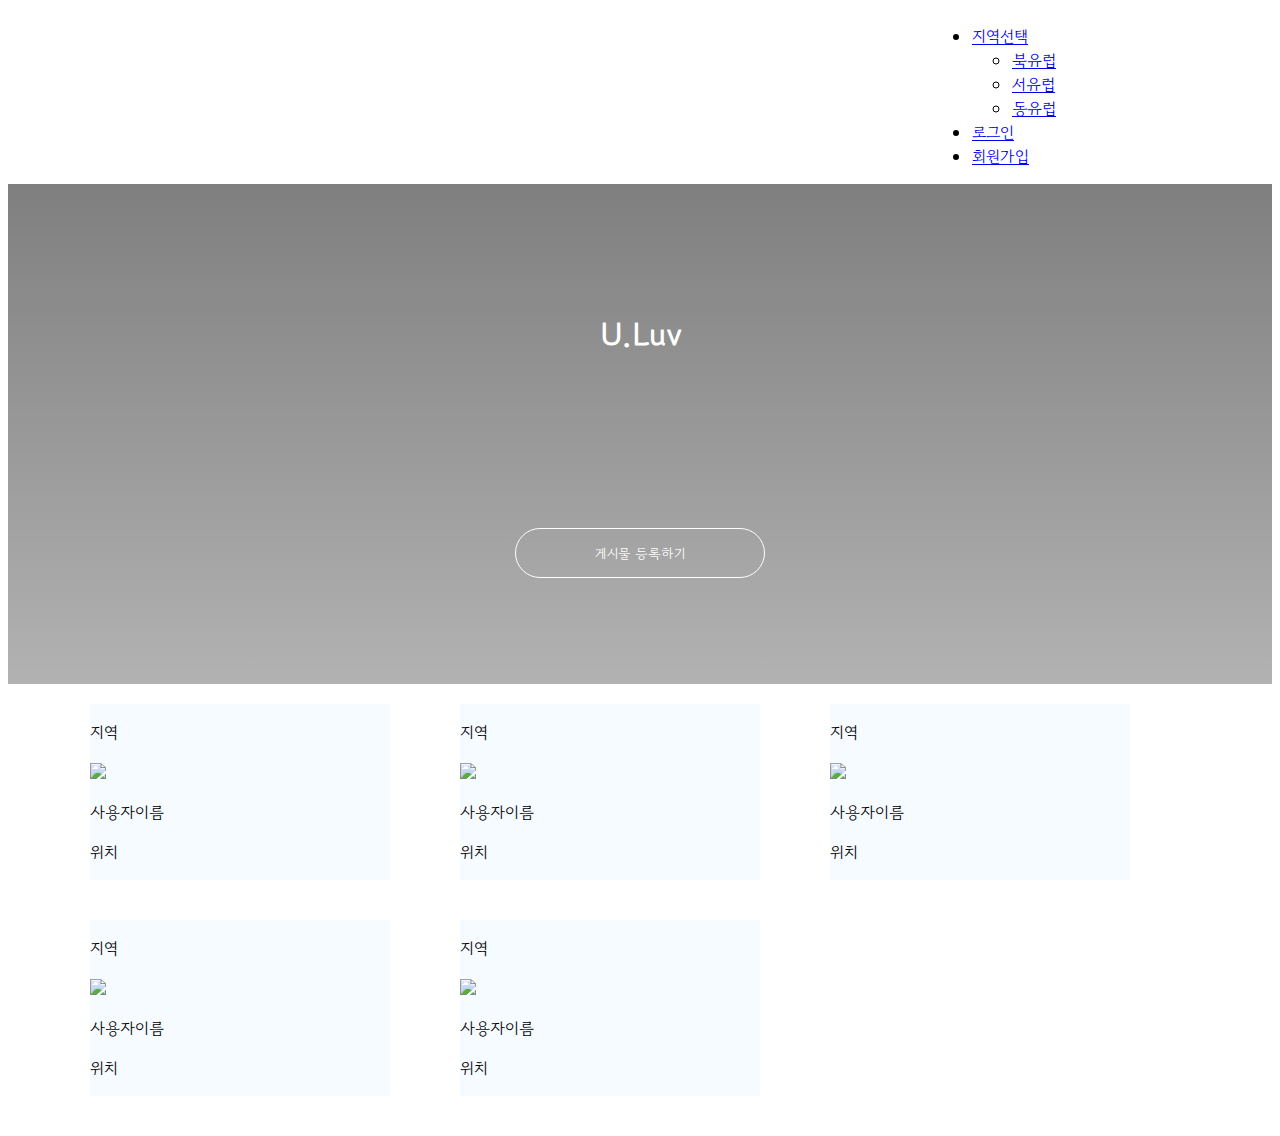
==== templates/index.html @ 22205eca "Create index.html" ====
<!doctype html>
<html lang="en">

<head>
    <meta charset="utf-8">
    <meta name="viewport" content="width=device-width, initial-scale=1, shrink-to-fit=no">

    <link href="https://cdn.jsdelivr.net/npm/bootstrap@5.0.2/dist/css/bootstrap.min.css" rel="stylesheet"
          integrity="sha384-EVSTQN3/azprG1Anm3QDgpJLIm9Nao0Yz1ztcQTwFspd3yD65VohhpuuCOmLASjC" crossorigin="anonymous">
    <script src="https://ajax.googleapis.com/ajax/libs/jquery/3.5.1/jquery.min.js"></script>
    <script src="https://cdn.jsdelivr.net/npm/bootstrap@5.0.2/dist/js/bootstrap.bundle.min.js"
            integrity="sha384-MrcW6ZMFYlzcLA8Nl+NtUVF0sA7MsXsP1UyJoMp4YLEuNSfAP+JcXn/tWtIaxVXM"
            crossorigin="anonymous"></script>

    <title>U.Luv</title>
    <link href="https://fonts.googleapis.com/css2?family=Gowun+Dodum&display=swap" rel="stylesheet">

    <style>
        * {
            font-family: 'Gowun Dodum', sans-serif;
        }
        .nav {
            width: 300px;
            height: auto;
            float: right;



        }

        .mytitle {

            height: 500px;
            width: 100%;

            background-image: linear-gradient(0deg, rgba(0, 0, 0, 0.3), rgba(0, 0, 0, 0.5)), url("https://www.10wallpaper.com/wallpaper/1366x768/1609/Netherlands_City_Rivers_Night-Europe_Travel_Pphotography_Wallpaper_1366x768.jpg");
            /*linear-gradient (이미지 어둡게하기)*/
            background-position: center;
            background-size: cover;

            color: white;

            display: flex;
            flex-direction: column;
            justify-content: center;
            align-items: center;
            /*안에 내용물 정렬하는것 column 은 세로 row 는 가로로 정렬*/



        }

        .mytitle > button {
            /*mytitle안에있는 버튼에 적용한다*/
            width: 250px;
            height: 50px;

            background-color: transparent;
            /*투명배경*/
            color: white;

            border-radius: 50px;
            /*테두리 둥글게*/
            border: 1px solid white;
            /*border: 테투리 1픽셀 실선 하얀색*/
            margin-top: 150px;
            vertical-align: bottom;

        }

        .mytitle > button:hover {
            /*hover : 마우스 올렸을때*/
            border: 2px solid white;
        }


        .wrap {
            max-width: 1200px;
            width: 100%;
            /*max width 설정하고 width 퍼센트로 설정하면 모바일에 맞음*/
            margin: 20px auto 0px auto;



        }


        .mybtn > button {
            margin-right: 10px;

        }

        .card{
            margin: 0px 20px 40px 50px;
            background-color: rgba(197,225,255,0.15);
            width: 33%;
            max-width: 300px;
            height: auto;
            float: left;

        }

        .wrap{
            margin-left: auto;
        }



    </style>

</head>

<body>
<div class="nav">
    <ul class="nav nav-pills">
  <li class="nav-item dropdown">
    <a class="nav-link dropdown-toggle" data-bs-toggle="dropdown" href="#" role="button" aria-expanded="false">지역선택</a>
    <ul class="dropdown-menu">
      <li><a class="dropdown-item" href="#">북유럽</a></li>
      <li><a class="dropdown-item" href="#">서유럽</a></li>
      <li><a class="dropdown-item" href="#">동유럽</a></li>
    </ul>
  </li>
  <li class="nav-item">
    <a class="nav-link" href="#" onclick="window.location.href='/login'">로그인</a>
  </li>
    <li class="nav-item">
    <a class="nav-link" href="#">회원가입</a>
  </li>
</ul>
</div>

<div class="mytitle">
    <h1>U.Luv</h1>
    <button onclick="open_box()">게시물 등록하기</button>
</div>

<div class="wrap">
    <div class="card">
    <p>지역</p>
    <img src="https://t1.daumcdn.net/cfile/tistory/995E45385DF8757A16">
    <p>사용자이름</p>
    <p>위치</p>
</div>
<div class="card">
    <p>지역</p>
    <img src="https://t1.daumcdn.net/cfile/tistory/995E45385DF8757A16">
    <p>사용자이름</p>
    <p>위치</p>
</div>
<div class="card">
    <p>지역</p>
    <img src="https://t1.daumcdn.net/cfile/tistory/995E45385DF8757A16">
    <p>사용자이름</p>
    <p>위치</p>
</div>
    <div class="card">
    <p>지역</p>
    <img src="https://t1.daumcdn.net/cfile/tistory/995E45385DF8757A16">
    <p>사용자이름</p>
    <p>위치</p>
</div>
    <div class="card">
    <p>지역</p>
    <img src="https://t1.daumcdn.net/cfile/tistory/995E45385DF8757A16">
    <p>사용자이름</p>
    <p>위치</p>
</div>
</div>

</body>

</html>
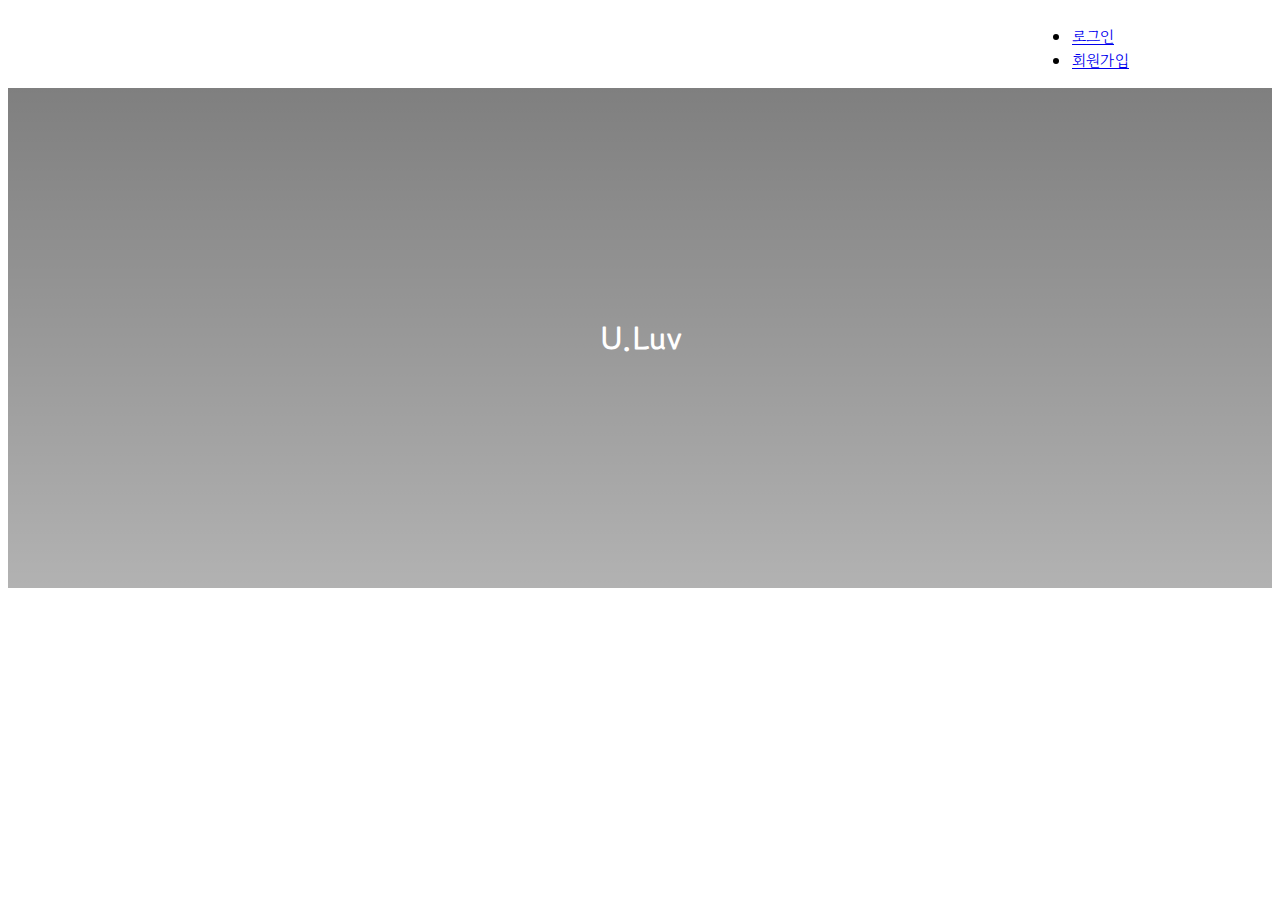
==== commit 7cef2ed0: "수정 - 메인페이지" ====
--- a/templates/index.html
+++ b/templates/index.html
@@ -1,4 +1,3 @@
-<!doctype html>
 <html lang="en">
 
 <head>
@@ -20,7 +19,7 @@
             font-family: 'Gowun Dodum', sans-serif;
         }
         .nav {
-            width: 300px;
+            width: 200px;
             height: auto;
             float: right;
 
@@ -73,101 +72,114 @@
             border: 2px solid white;
         }
 
-
-        .wrap {
-            max-width: 1200px;
-            width: 100%;
-            /*max width 설정하고 width 퍼센트로 설정하면 모바일에 맞음*/
-            margin: 20px auto 0px auto;
-
-
-
-        }
-
-
         .mybtn > button {
             margin-right: 10px;
 
         }
 
-        .card{
-            margin: 0px 20px 40px 50px;
-            background-color: rgba(197,225,255,0.15);
-            width: 33%;
-            max-width: 300px;
-            height: auto;
-            float: left;
-
+        .mycards {
+            margin: 20px auto 0px auto;
+            width: 95%;
+            height: 300px;
+            max-width: 1200px;
         }
 
-        .wrap{
-            margin-left: auto;
+    </style>
+
+    <script>
+        $(document).ready(function () {
+            listing();
+        });
+
+        function listing() {
+            $('#cards-box').empty()
+            $.ajax({
+                type: 'GET',
+                url: '/countrys',
+                data: {},
+                success: function (response) {
+                   let rows = response['countrys']
+                    for (let i = 0; i < rows.length; i ++){
+                        let title = rows[i]['title']
+                        let image_link= rows[i]['image_link']
+                        let temp_html = `  <div class="col">
+                                            <div class="card">
+                                              <img src="${image_link}" class="card-img-top" alt="...">
+                                              <div class="card-body">
+                                                <h5 class="card-title">${title}</h5>
+                                                <p class="card-text">코멘트</p>
+                                              </div>
+                                            </div>
+                                          </div>`
+                        $('#cards-box').append(temp_html)
+                    }
+                }
+            })
         }
 
-
-
-    </style>
+    </script>
 
 </head>
 
 <body>
 <div class="nav">
     <ul class="nav nav-pills">
-  <li class="nav-item dropdown">
-    <a class="nav-link dropdown-toggle" data-bs-toggle="dropdown" href="#" role="button" aria-expanded="false">지역선택</a>
-    <ul class="dropdown-menu">
-      <li><a class="dropdown-item" href="#">북유럽</a></li>
-      <li><a class="dropdown-item" href="#">서유럽</a></li>
-      <li><a class="dropdown-item" href="#">동유럽</a></li>
+        <li class="nav-item">
+            <a class="nav-link" href="#">로그인</a>
+        </li>
+        <li class="nav-item">
+            <a class="nav-link" href="#">회원가입</a>
+        </li>
     </ul>
-  </li>
-  <li class="nav-item">
-    <a class="nav-link" href="#" onclick="window.location.href='/login'">로그인</a>
-  </li>
-    <li class="nav-item">
-    <a class="nav-link" href="#">회원가입</a>
-  </li>
-</ul>
 </div>
 
 <div class="mytitle">
     <h1>U.Luv</h1>
-    <button onclick="open_box()">게시물 등록하기</button>
+</div>
+<div class="mycards">
+    <div class="row row-cols-1 row-cols-md-3 g-4" id="cards-box">
+        <div class="col">
+            <div class="card">
+                <img src="https://content.skyscnr.com/m/5a9679f9588da588/original/GettyImages-466784604.jpg?resize=1800px:1800px&quality=100"
+                     class="card-img-top" alt="...">
+                <div class="card-body">
+                    <h5 class="card-title">파리</h5>
+                    <p class="card-text">코멘트</p>
+                </div>
+            </div>
+        </div>
+        <div class="col">
+            <div class="card">
+                <img src="..." class="card-img-top" alt="...">
+                <div class="card-body">
+                    <h5 class="card-title">Card title</h5>
+                    <p class="card-text">This is a longer card with supporting text below as a natural lead-in to
+                        additional content. This content is a little bit longer.</p>
+                </div>
+            </div>
+        </div>
+        <div class="col">
+            <div class="card">
+                <img src="..." class="card-img-top" alt="...">
+                <div class="card-body">
+                    <h5 class="card-title">Card title</h5>
+                    <p class="card-text">This is a longer card with supporting text below as a natural lead-in to
+                        additional content.</p>
+                </div>
+            </div>
+        </div>
+        <div class="col">
+            <div class="card">
+                <img src="..." class="card-img-top" alt="...">
+                <div class="card-body">
+                    <h5 class="card-title">Card title</h5>
+                    <p class="card-text">This is a longer card with supporting text below as a natural lead-in to
+                        additional content. This content is a little bit longer.</p>
+                </div>
+            </div>
+        </div>
+    </div>
 </div>
 
-<div class="wrap">
-    <div class="card">
-    <p>지역</p>
-    <img src="https://t1.daumcdn.net/cfile/tistory/995E45385DF8757A16">
-    <p>사용자이름</p>
-    <p>위치</p>
-</div>
-<div class="card">
-    <p>지역</p>
-    <img src="https://t1.daumcdn.net/cfile/tistory/995E45385DF8757A16">
-    <p>사용자이름</p>
-    <p>위치</p>
-</div>
-<div class="card">
-    <p>지역</p>
-    <img src="https://t1.daumcdn.net/cfile/tistory/995E45385DF8757A16">
-    <p>사용자이름</p>
-    <p>위치</p>
-</div>
-    <div class="card">
-    <p>지역</p>
-    <img src="https://t1.daumcdn.net/cfile/tistory/995E45385DF8757A16">
-    <p>사용자이름</p>
-    <p>위치</p>
-</div>
-    <div class="card">
-    <p>지역</p>
-    <img src="https://t1.daumcdn.net/cfile/tistory/995E45385DF8757A16">
-    <p>사용자이름</p>
-    <p>위치</p>
-</div>
-</div>
 
-</body>
-
-</html>
+</html>